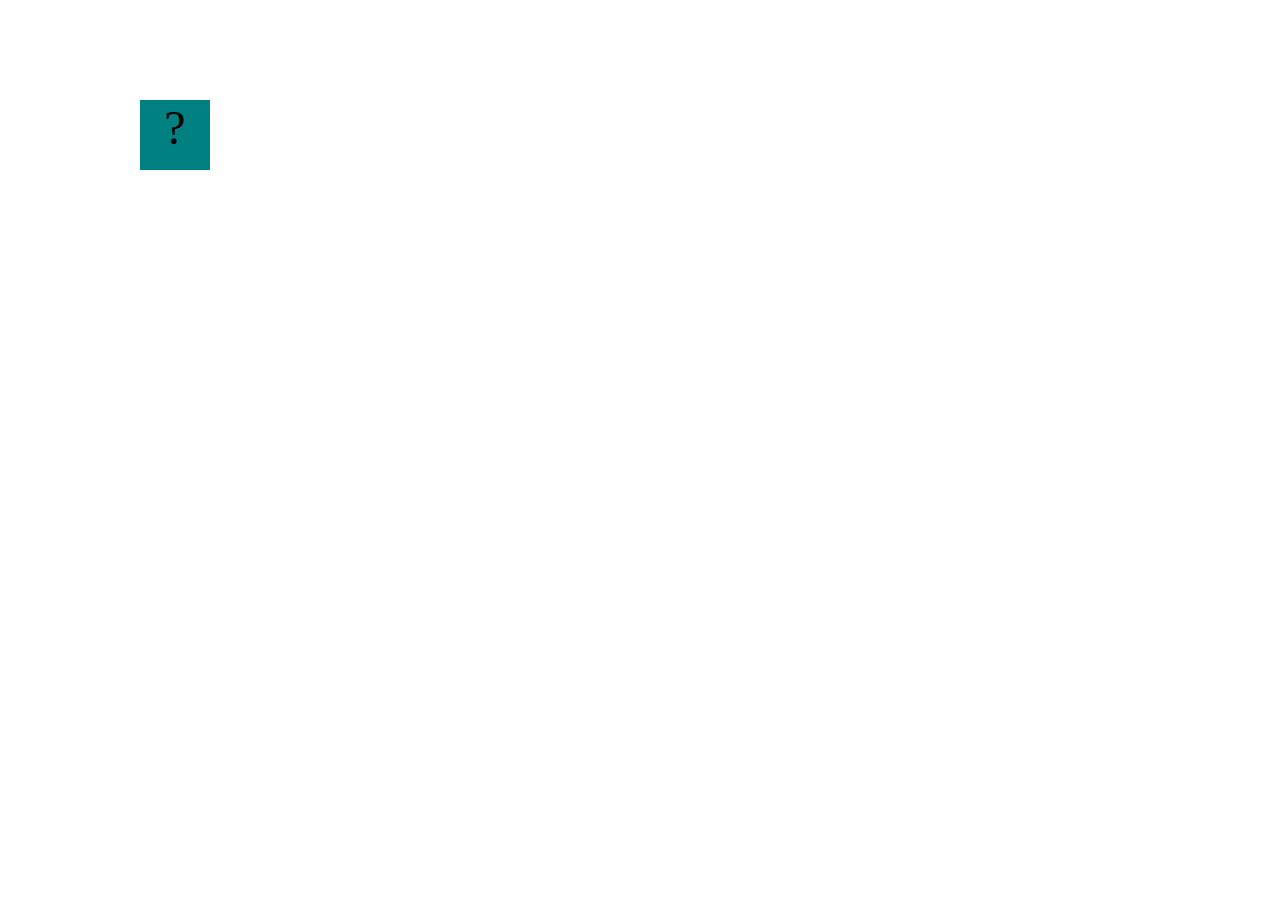
==== projects/bouncing-box/index.html @ 620e4078 "commit" ====
<!DOCTYPE html>
<html>
<head>
	<meta charset="utf-8">
	<title>Bouncing Box</title>
	<script src="jquery.min.js"></script>
	<style>
		.box {
			width: 70px;
			height: 70px;
			background-color: teal;
			font-size: 300%;
			text-align: center;
			user-select: none;
			display: block;
			position: absolute;
			top: 100px;
			left: 0px;  /* <--- Change me! */
		}
		.board{
			height: 100vh;
		}
	</style>
	<!-- 	<script src="//cdnjs.cloudflare.com/ajax/libs/jquery/2.1.1/jquery.min.js"></script> -->

</head>
<body class="board">
	<!-- HTML for the box -->
	<div class="box">?</div>

	<script>
		(function(){
			'use strict'
			/* global jQuery */

			//////////////////////////////////////////////////////////////////
			/////////////////// SETUP DO NOT DELETE //////////////////////////
			//////////////////////////////////////////////////////////////////
			
			var box = jQuery('.box');	// reference to the HTML .box element
			var board = jQuery('.board');	// reference to the HTML .board element
			var boardWidth = board.width();	// the maximum X-Coordinate of the screen

			// Every 50 milliseconds, call the update Function (see below)
			setInterval(update, 50);
			
			// Every time the box is clicked, call the handleBoxClick Function (see below)
			box.on('click', handleBoxClick);

			// moves the Box to a new position on the screen along the X-Axis
			function moveBoxTo(newPositionX) {
				box.css("left", newPositionX);
			}

			// changes the text displayed on the Box
			function changeBoxText(newText) {
				box.text(newText);
			}

			//////////////////////////////////////////////////////////////////
			/////////////////// YOUR CODE BELOW HERE /////////////////////////
			//////////////////////////////////////////////////////////////////
			
			// TODO 2 - Variable declarations 
			var positionX = 0;

			
			/* 
			This Function will be called 20 times/second. Each time it is called,
			it should move the Box to a new location. If the box drifts off the screen
			turn it around! 
			*/
			function update() {
				positionX = positionX + 10;
				moveBoxTo(positionX);

			};

			/* 
			This Function will be called each time the box is clicked. Each time it is called,
			it should increase the points total, increase the speed, and move the box to
			the left side of the screen.
			*/
			function handleBoxClick() {
				console.log(positionX)
				positionX = 0;
				// Reassigning the positionX variable to 0 so that the box will move back to the left side of the screen

			};





		})();
	</script>
</body>
</html>
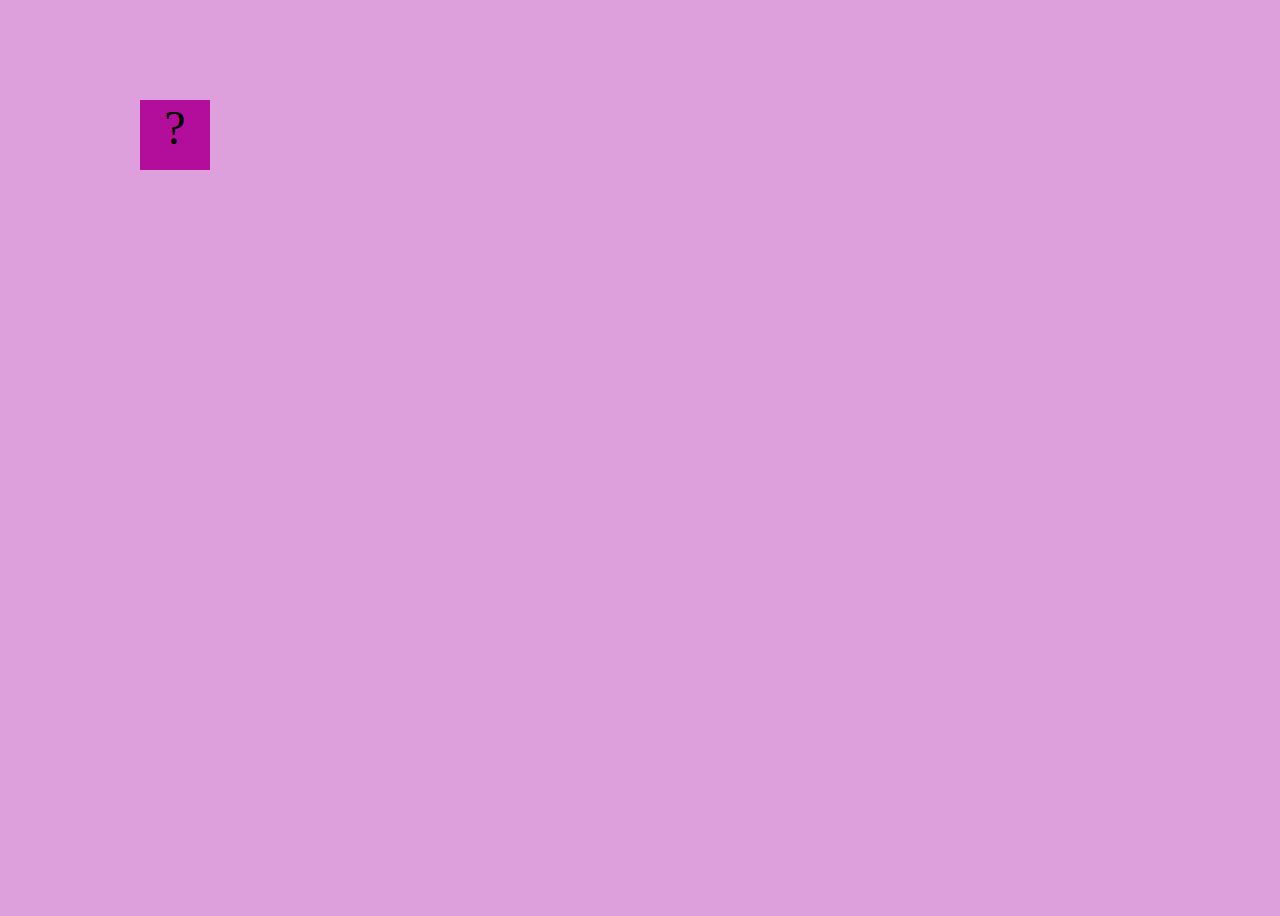
==== commit 400e3fbf: "add bouncing box" ====
--- a/projects/bouncing-box/index.html
+++ b/projects/bouncing-box/index.html
@@ -8,7 +8,7 @@
 		.box {
 			width: 70px;
 			height: 70px;
-			background-color: teal;
+			background-color: rgb(179, 13, 156);
 			font-size: 300%;
 			text-align: center;
 			user-select: none;
@@ -19,6 +19,7 @@
 		}
 		.board{
 			height: 100vh;
+			background-color: plum 
 		}
 	</style>
 	<!-- 	<script src="//cdnjs.cloudflare.com/ajax/libs/jquery/2.1.1/jquery.min.js"></script> -->
@@ -63,6 +64,8 @@
 			
 			// TODO 2 - Variable declarations 
 			var positionX = 0;
+			var points=0
+			var speed=10
 
 			
 			/* 
@@ -71,9 +74,14 @@
 			turn it around! 
 			*/
 			function update() {
-				positionX = positionX + 10;
+				positionX = positionX + speed;
 				moveBoxTo(positionX);
-
+				if(positionX > boardWidth){
+					speed = speed *-1
+				}
+				if(positionX < 0){
+					speed = speed *-1
+				}
 			};
 
 			/* 
@@ -84,6 +92,9 @@
 			function handleBoxClick() {
 				console.log(positionX)
 				positionX = 0;
+				points = points + 1
+				changeBoxText(points)
+				speed =speed + 4
 				// Reassigning the positionX variable to 0 so that the box will move back to the left side of the screen
 
 			};
@@ -95,4 +106,4 @@
 		})();
 	</script>
 </body>
-</html>
+</html>